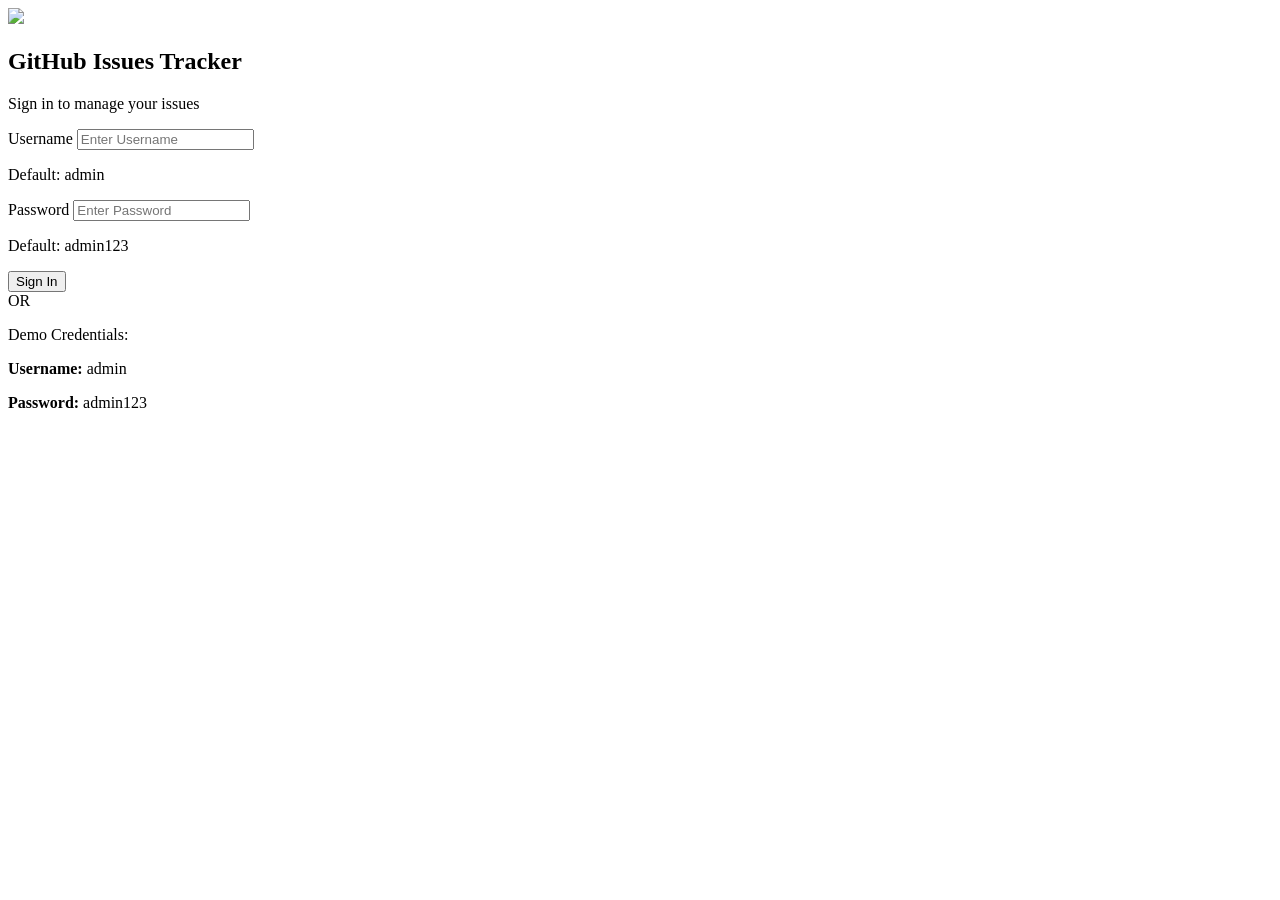
==== index.html @ 7cf79b7b "first commit" ====
<!doctype html>
<html lang="en">
  <head>
    <meta charset="UTF-8" />
    <meta name="viewport" content="width=device-width, initial-scale=1.0" />

    <title>GitHub Issues Tracker</title>

    <!-- Tailwind + DaisyUI -->
    <link
      href="https://cdn.jsdelivr.net/npm/daisyui@4.10.1/dist/full.min.css"
      rel="stylesheet"
    />
    <script src="https://cdn.tailwindcss.com"></script>

    <link rel="stylesheet" href="style.css" />
  </head>

  <body class="bg-gray-200 flex items-center justify-center h-screen">
    <div class="card w-96 bg-base-100 shadow-xl p-6">
      <div class="flex flex-col items-center">
        <img
          src="https://github.githubassets.com/images/modules/logos_page/GitHub-Mark.png"
          class="w-14 mb-3"
        />

        <h2 class="text-xl font-semibold">GitHub Issues Tracker</h2>
        <p class="text-sm text-gray-500 mb-5">Sign in to manage your issues</p>
      </div>

      <form id="loginForm">
        <label class="label">Username</label>
        <input
          type="text"
          id="username"
          placeholder="Enter Username"
          class="input input-bordered w-full"
        />

        <p class="text-xs text-purple-500 mb-2">Default: admin</p>

        <label class="label">Password</label>
        <input
          type="password"
          id="password"
          placeholder="Enter Password"
          class="input input-bordered w-full"
        />

        <p class="text-xs text-purple-500 mb-4">Default: admin123</p>

        <button class="btn btn-primary w-full">Sign In</button>
      </form>

      <div class="divider">OR</div>

      <div class="bg-gray-100 p-3 rounded text-center text-sm">
        <p>Demo Credentials:</p>
        <p><b>Username:</b> admin</p>
        <p><b>Password:</b> admin123</p>
      </div>
    </div>

    <script src="script.js"></script>
  </body>
</html>
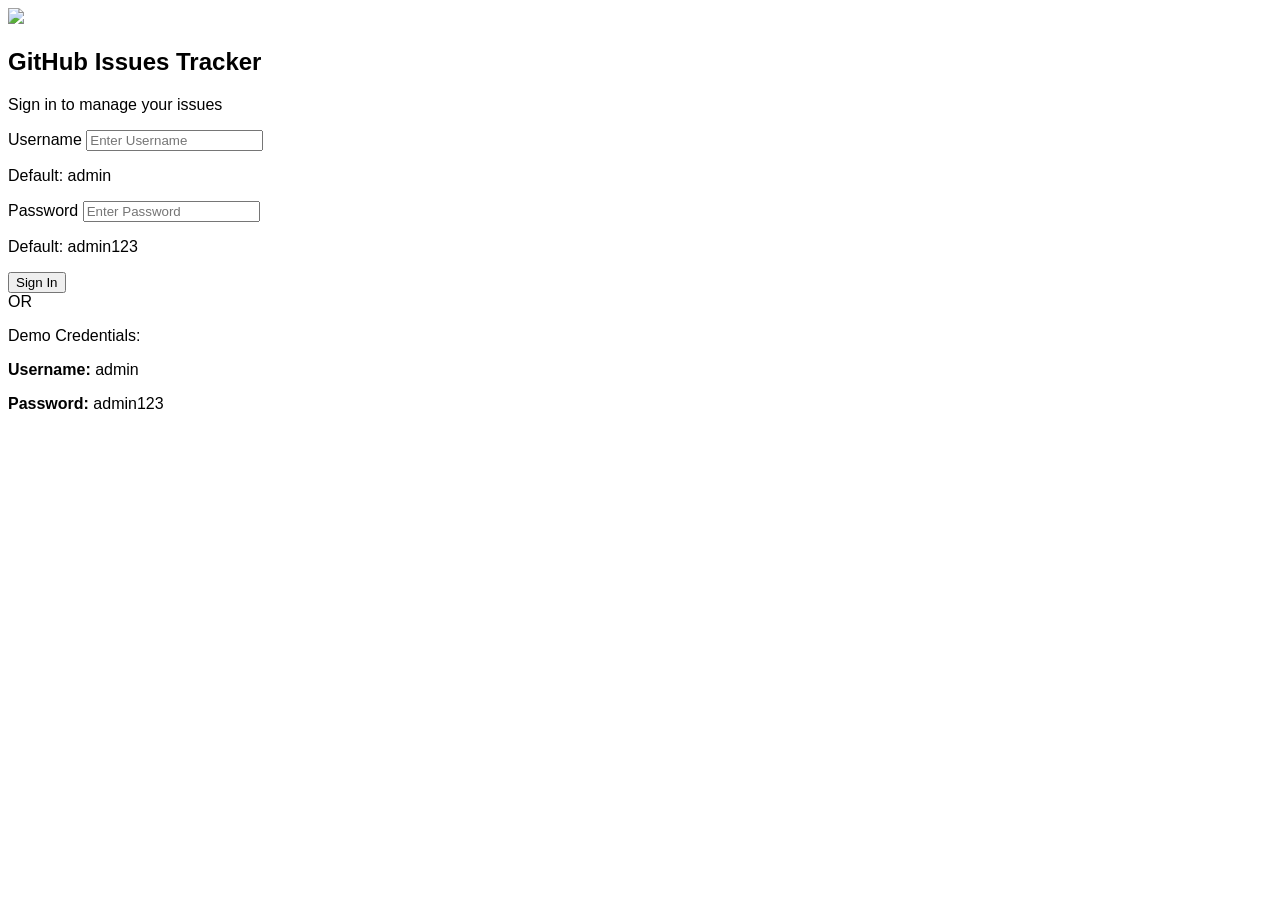
==== commit f0c0cf19: "all comit donr login and home paze all done" ====
--- a/index.html
+++ b/index.html
@@ -6,7 +6,6 @@
 
     <title>GitHub Issues Tracker</title>
 
-    <!-- Tailwind + DaisyUI -->
     <link
       href="https://cdn.jsdelivr.net/npm/daisyui@4.10.1/dist/full.min.css"
       rel="stylesheet"
@@ -61,6 +60,6 @@
       </div>
     </div>
 
-    <script src="script.js"></script>
+    <script src="./script.js"></script>
   </body>
 </html>
--- a/style.css
+++ b/style.css
@@ -0,0 +1,7 @@
+body {
+  font-family: sans-serif;
+}
+
+.bg-auc-400 {
+  background: #f5f7fb;
+}
